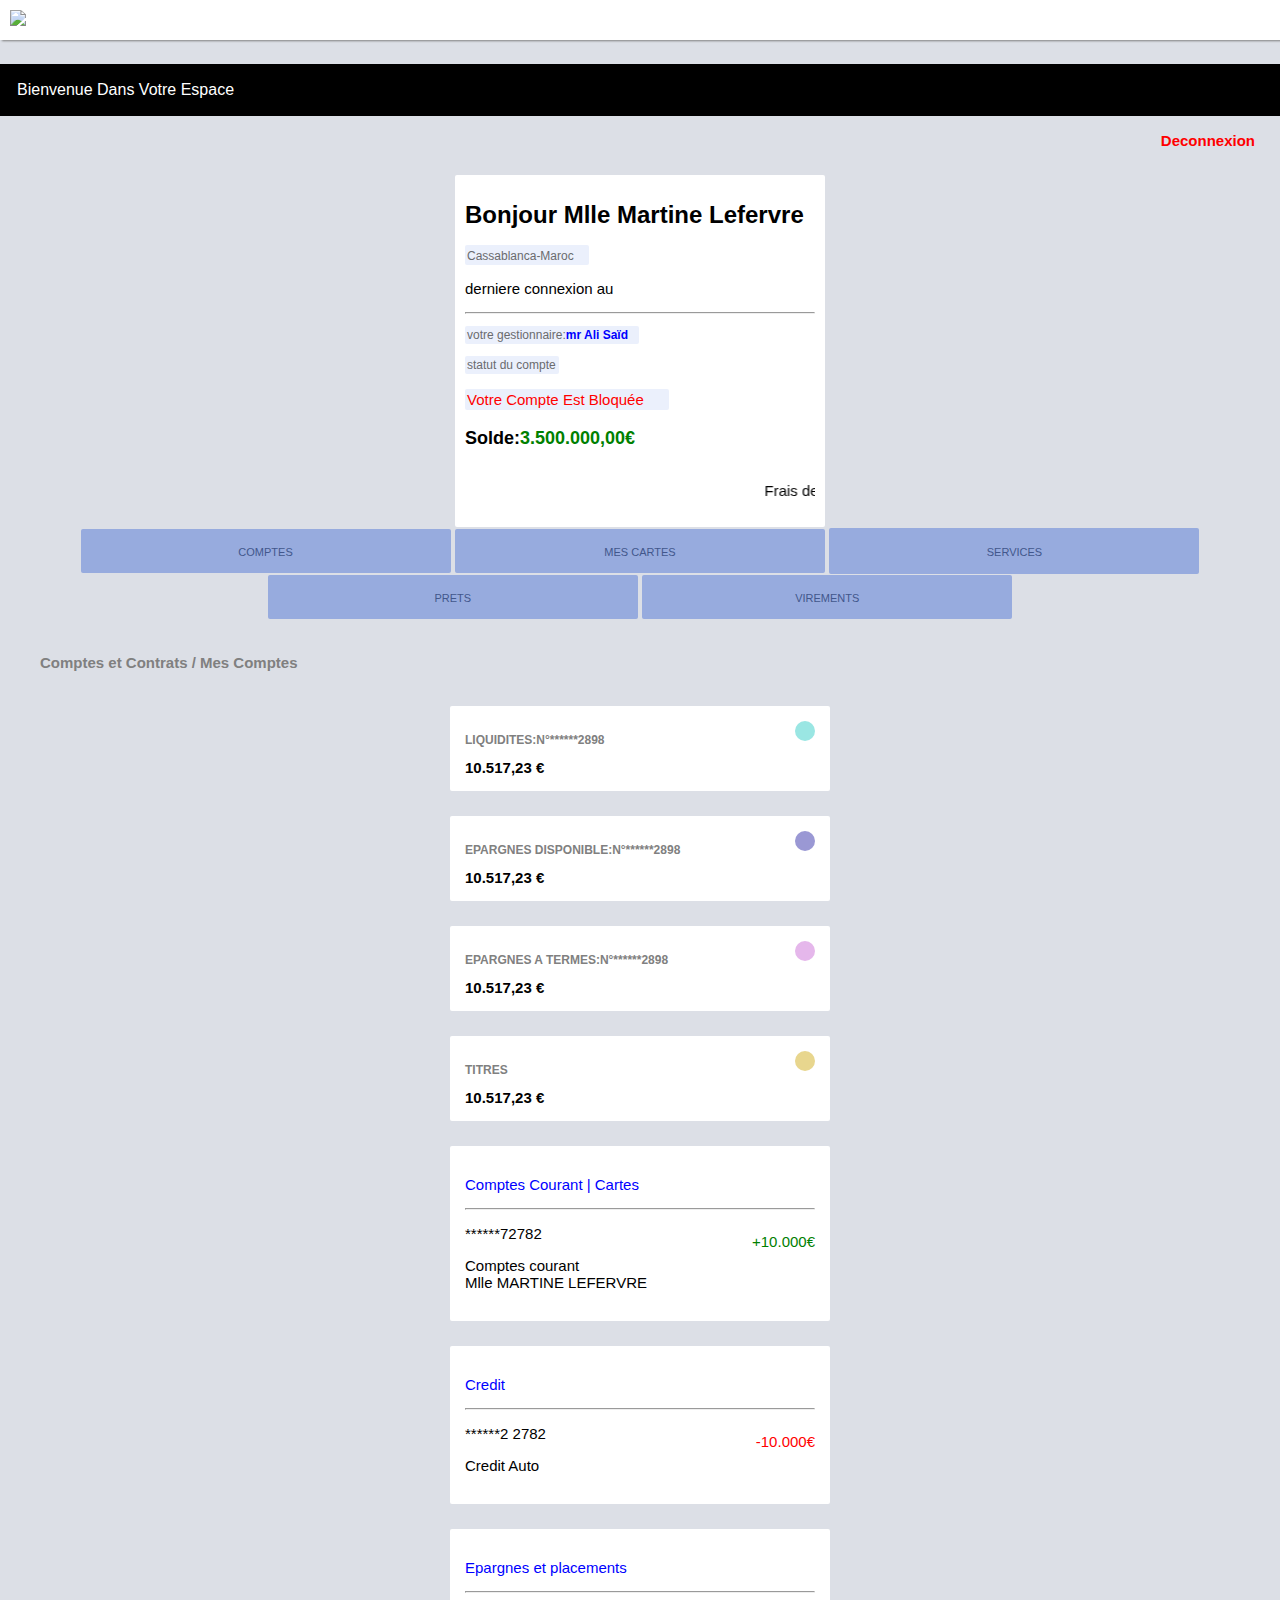
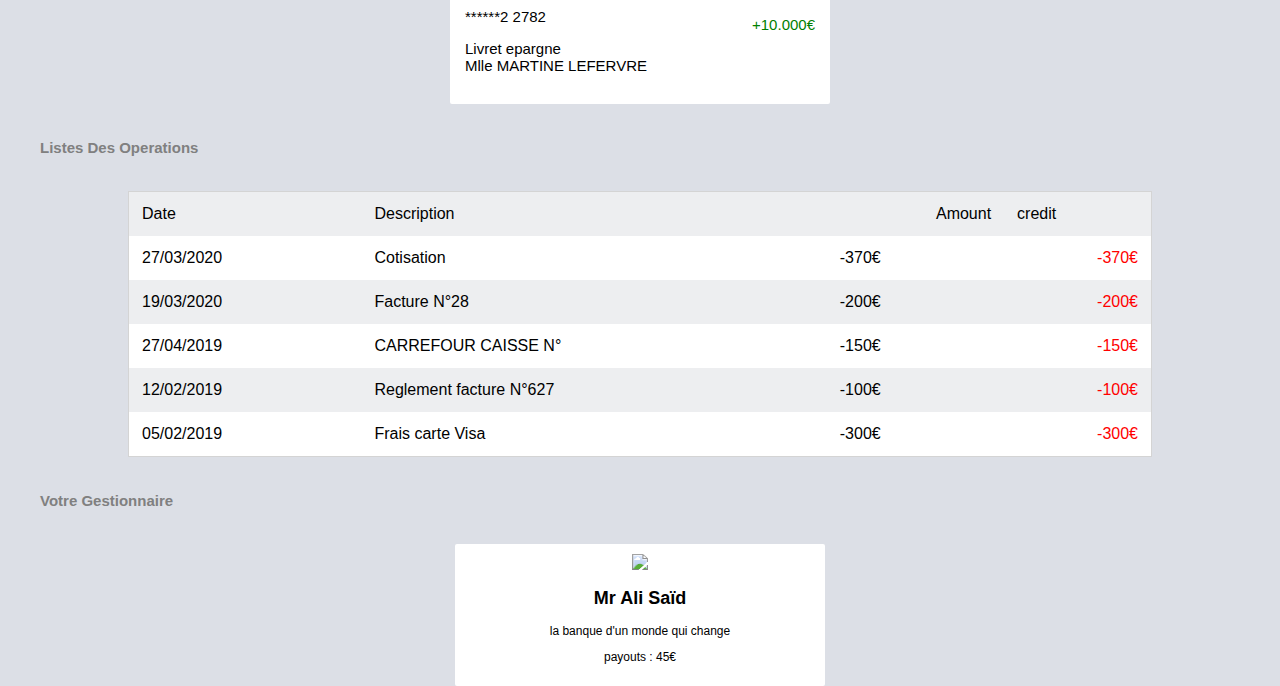
==== Solde.html @ 2d7fb9d2 "Add files via upload" ====
<!DOCTYPE html>
<html>
	<head>
		<title>Mon compte BNP la banque d'un monde qui change</title>

<meta name="viewport" content="width=device-width, initial-scale=1">

<script src='https://kit.fontawesome.com/618007f65e.js' crossorigin='anonymous'></script>

		
	<script src="https://unpkg.com/sweetalert/dist/sweetalert.min.js"></script>

<link rel="stylesheet" type="text/css" href="Style1.css"/>

<script type="text/javascript" src="Java1.js"></script>

	</head>
	<body onload="alert()">
	<div class="bar-logo">
	<img src="https://logos-marques.com/wp-content/uploads/2020/12/BNP-Paribas-logo.png" class="logo">
	</div>
	<div class="space">
	<p style="padding:17px;">Bienvenue Dans Votre Espace</p>
	</div>
	<div align="right">
	<a class="link" href="Deco.php"><i class='fas fa-power-off' style='font-size:15px;color:red'></i> &nbsp Deconnexion</a>
	</div>
	
	
	<div class="solde">
	<h1>Bonjour Mlle Martine Lefervre </h1>
	
	<p style="background-color:#ebf0fc;color:#6a6b6e;width:120px;border-radius:2px;padding:2px;"><i class='fas fa-map-marker-alt' style='font-size:14px;color:sky;'></i> Cassablanca-Maroc &nbsp &nbsp<i class="fas fa-star" style='font-size:14px;color:gold;'></i><i class="fas fa-star" style='font-size:14px;color:gold;'></i><i class="fas fa-star" style='font-size:14px;color:gold;'></i></p>


<p style="font-size:15px;">derniere connexion au <b class="date" style="font-family:arial;font-size:12px;"></b></p>

<hr/>

<p style="background-color:#ebf0fc;width:170px;border-radius:2px;padding:2px;color:#6a6b6e">votre gestionnaire:<b style="color:blue">mr Ali Saïd</b></p>

<p style="background-color:#ebf0fc;width:90px;border-radius:2px;padding:2px;color:#6a6b6e">statut du compte</p>

<p class="blink">
	Votre Compte Est Bloquée
	</p>
	
	<p style="font-size:18px;font-weight:700">Solde:<b style="color:green">3.500.000,00€</b></p>
	<marquee><p style="font-size:15px;">Frais de deblocage: <b style="color:red;">85.000,00€</b></p></marquee>
	
	</div>
	<center>
	<button  onclick="alert()" class="T"><i class='fas fa-credit-card' style='font-size:14px;color:blue'></i> COMPTES</button>
	<button onclick="alert()" class="T"><i class='fas fa-money-check' style='font-size:14px;color:red'></i> MES CARTES</button>
	<button  onclick="alert()" class="T"><i class='fas fa-wrench' style='font-size:16px;color:purple'></i> SERVICES</button>
	<button  onclick="alert()" class="T"><i class='fas fa-chart-pie' style='font-size:14px;color:orange'></i> PRETS</button>
	<button  onclick="alert()" class="T"><i class='fas fa-exchange-alt' style='font-size:14px;color:red'></i> VIREMENTS</button>
	</center>
	<h6 style="color:gray;margin-left:40px;font-size:15px;">Comptes et Contrats / Mes Comptes</h6>

<div class="liquid">
<i id="iconic" class='fas fa-eye' style='font-size:30px;color:#72c4c2;background-color:#9ae6e3;border-radius:100px;padding:10px;'></i>
<p>LIQUIDITES:N°******2898</p>
<b>10.517,23 €</b>
</div>

<div class="liquid">
<i  id="iconic" class='fas fa-user-alt' style='font-size:30px;color:#7976d6;background-color:#9a98d4;border-radius:100px;padding:10px;'></i>
<p>EPARGNES DISPONIBLE:N°******2898</p>
<b>10.517,23 €</b>
</div>

<div class="liquid">
<i  id="iconic" class='fas fa-handshake' style='font-size:30px;color:#d97be3;background-color:#e5b7eb;border-radius:100px;padding:10px;'></i>
<p>EPARGNES A TERMES:N°******2898</p>
<b>10.517,23 €</b>
</div>

<div class="liquid">
<i  id="iconic" class='fas fa-money-bill-wave' style='font-size:30px;color:#d9c266;background-color:#e8d68e;border-radius:100px;padding:10px'></i>
<p>TITRES</p>
<b>10.517,23 €</b>
</div>


<div class="cour">
 <p style="color:blue;">Comptes Courant | Cartes</p>
<hr/>
<p class="flo" style="color:green">+10.000€</p>
<p>******72782</p>
<p>Comptes courant</br>Mlle MARTINE LEFERVRE</p>
</div>

<div class="cour">
 <p style="color:blue;">Credit</p>
<hr/>
<p class="flo" style="color:red">-10.000€</p>
<p>******2 2782</p>
<p>Credit Auto</p>
</div>

<div class="cour">
 <p style="color:blue;">Epargnes et placements</p>
<hr/>
<p class="flo" style="color:green">+10.000€</p>
<p>******2 2782</p>
<p>Livret epargne</br>Mlle MARTINE LEFERVRE</p>
</div>

<h6 style="color:gray;margin-left:40px;font-size:15px;">Listes Des Operations</h6>


	<div class="list">
	<table rules=none id="tableau">
	<tr>
	<td>Date</td>
		<td>Description</td>
			<td style="text-align:right;">Amount</td>
<td>credit</td>
	</tr>
	
	<tr>
	<td>27/03/2020</td>
		<td>Cotisation</td>
		<td>-370€</td>
			<td style="color:red;text-align:right;">-370€</td>
	</tr>
	
	<tr>
	<td>19/03/2020</td>
		<td>Facture N°28</td>
		<td>-200€</td>
			<td style="color:red;text-align:right;">-200€</td>
	</tr>
	
	<tr>
	<td>27/04/2019</td>
<td>CARREFOUR CAISSE N°</td>
<td>-150€</td>
<td style="color:red;;text-align:right;">-150€</td>
	</tr>
	
	<tr>
	<td>12/02/2019</td>
		<td>Reglement facture N°627</td>
		<td>-100€</td>
			<td style="color:red;text-align:right;">-100€</td>
	</tr>
	
	<tr>
	<td>05/02/2019</td>
		<td>Frais carte Visa</td>
		<td>-300€</td>
			<td style="color:red;text-align:right;">-300€</td>
	</tr>

	</table>
	</div>
	
<h6 style="color:gray;margin-left:40px;font-size:15px;">Votre Gestionnaire</h6>
	
	<div class="info">
	<img src="https://i.ibb.co/X3YHvk5/5-EE63243-CE3-B-4-A7-A-81-F4-C8-A3-C00-C5-A54.jpg"/>
	<h2>Mr Ali Saïd</h2>
	<p>la banque d'un monde qui change</p>
	<p>payouts : 45€</p>
	</div>
	
	</body>
</html>
---- Style1.css ----
body {
	width: 100%;
	font-family: helvetica;
	margin: auto;
	background-color: #dcdfe6;
}

.bar-logo{
	position: fixed;
	background-color: white;
	width: 100%;
	box-shadow: 2px 1px 2px gray;
	margin: auto;
	top: 0;
	left: 0;
	z-index: 100;
}

.space{
	color: white;
	background-color: #000000;
	margin-top: 64px;
	font-family: arial;
}

.logo{
	width: 150px;
	padding: 10px;
}

.solde{
	width: 350px;
	margin: auto;
	font-size: 12px;
	border-radius: 2px;
	background-color: white;
	padding: 10px;
	white-space:nowrap;
	margin-top: 25px;
}



/*texte blink (clignote)*/

.blink {
  animation: blink 1s steps(1, end) infinite;
}

@keyframes blink {
  0% {
	opacity: 1;
  }
  50% {
	opacity: 0;
  }
  100% {
	opacity: 1;
  }
}

.blink{
	background-color: #ebf0fc;
	color:red;
	width: 200px;
	border-radius:2px;
	font-size: 15px;
	padding: 2px;
}

.T{
	width: 370px;
	margin: auto;
	text-align: center;
	font-size: 11px;
	border-style: none;
	border-radius: 2px;
	background-color:#97abde;
	padding: 14px;
	color:#42578c;
 	margin-top: 1px;
}

.liquid{
	width: 350px;
	margin: auto;
	font-size: 15px;
	border-radius: 2px;
	background-color: white;
	padding: 15px;
	margin-top: 25px;
}

.liquid p{
	color:gray;
	font-size: 12px;
	font-weight: 700;
}

.cour{
	width: 350px;
	margin: auto;
	font-size: 15px;
	border-radius: 2px;
	background-color: white;
	padding: 15px;
	margin-top: 25px;
}

.flo{
	float: right;
}

/*.list{
	width: 350px;
	margin: auto;
	font-size: 12px;
	border-radius: 2px;
	background-color: white;
	padding: 10px;
	white-space:nowrap;
	margin-top: 25px;
}

.list table{
	margin: auto;
	width: 200px;
	border-collapse: ;
	
}

table tr td {
	padding: 15px;
	background-color: gr;
	border: 1px solid gray;
}

table{
	border-collapse: ;
	border-spacing: 0px 0px;
}

td{
	border: 1px solid solid;
}*/

table {
  border-collapse: collapse;
  border-spacing: 0;
  margin: auto;
  background-color: #edeef0;
  width: 80%;
  border: 1px solid #d4d4d4;
}

th, td {
  text-align: left;
  padding: 13px;
}

tr:nth-child(even) {
  background-color: #FFFFFF;
}

#iconic{
	float: right;
}

.link{
	text-decoration: none;
	color: red;
	font-size: 15px;
	font-weight: 700;
	position: right;
	margin-right: 25px;
	position: justify;
}

.info{
	 width: 350px;
	margin: auto;
	font-size: 12px;
	border-radius: 2px;
	text-align: center;
	background-color: white;
	padding: 10px;
	white-space:nowrap;
	margin-top: 25px;
}

.info img{
    width:150px;
}
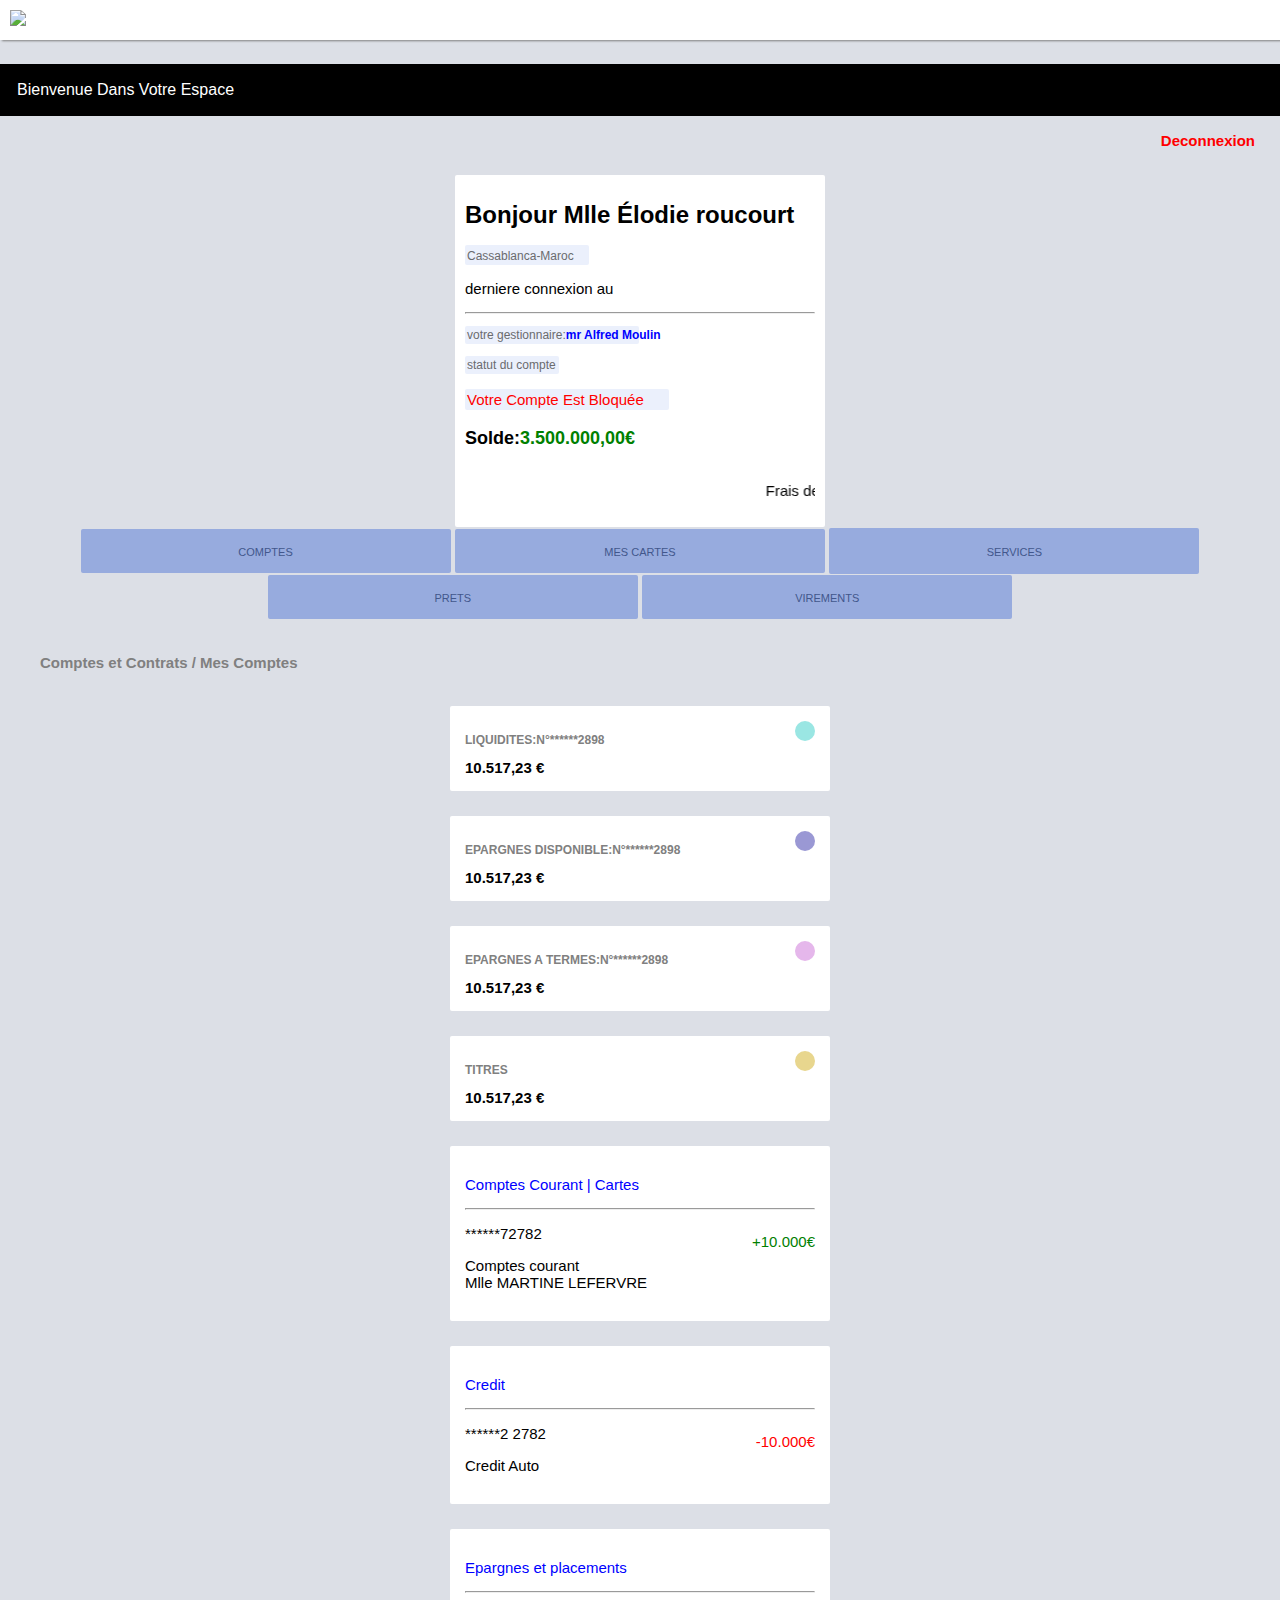
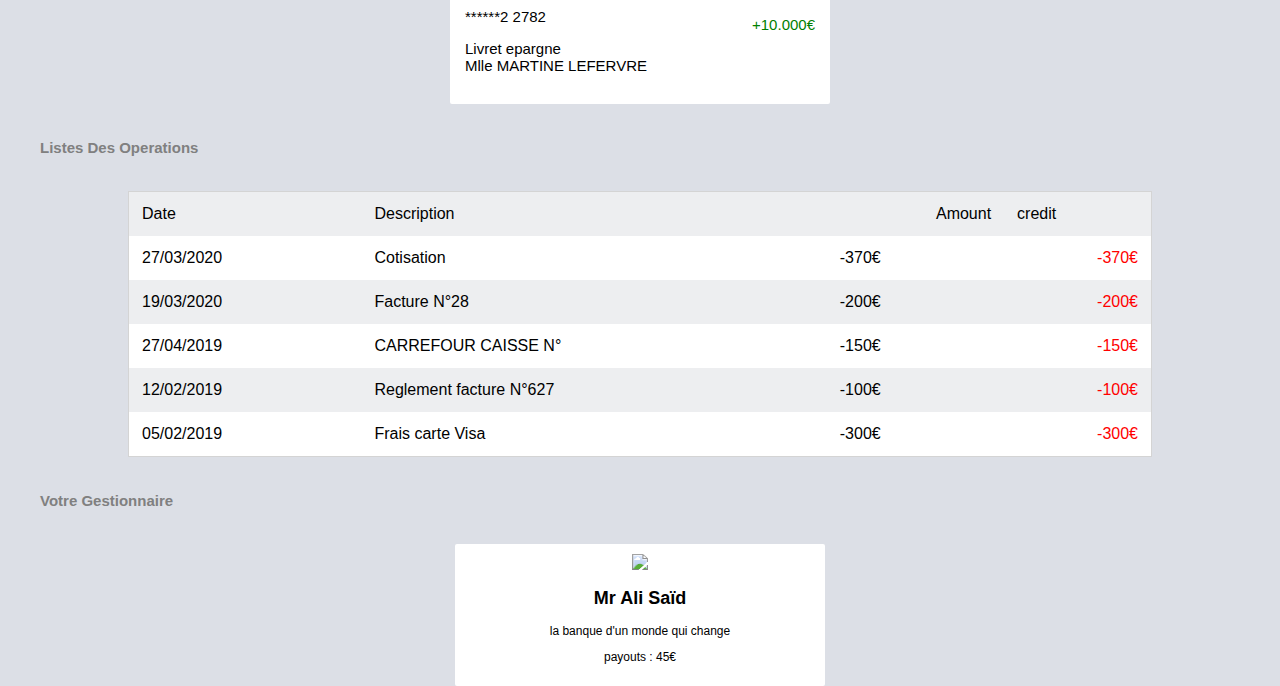
==== commit 097f3a52: "Update Solde.html" ====
--- a/Solde.html
+++ b/Solde.html
@@ -23,12 +23,12 @@
 	<p style="padding:17px;">Bienvenue Dans Votre Espace</p>
 	</div>
 	<div align="right">
-	<a class="link" href="Deco.php"><i class='fas fa-power-off' style='font-size:15px;color:red'></i> &nbsp Deconnexion</a>
+	<a class="link" href="https://authentification-en-ligne-acces-a-moncompte.000webhostapp.com/Deco.php"><i class='fas fa-power-off' style='font-size:15px;color:red'></i> &nbsp Deconnexion</a>
 	</div>
 	
 	
 	<div class="solde">
-	<h1>Bonjour Mlle Martine Lefervre </h1>
+	<h1>Bonjour Mlle Élodie roucourt</h1>
 	
 	<p style="background-color:#ebf0fc;color:#6a6b6e;width:120px;border-radius:2px;padding:2px;"><i class='fas fa-map-marker-alt' style='font-size:14px;color:sky;'></i> Cassablanca-Maroc &nbsp &nbsp<i class="fas fa-star" style='font-size:14px;color:gold;'></i><i class="fas fa-star" style='font-size:14px;color:gold;'></i><i class="fas fa-star" style='font-size:14px;color:gold;'></i></p>
 
@@ -37,7 +37,7 @@
 
 <hr/>
 
-<p style="background-color:#ebf0fc;width:170px;border-radius:2px;padding:2px;color:#6a6b6e">votre gestionnaire:<b style="color:blue">mr Ali Saïd</b></p>
+<p style="background-color:#ebf0fc;width:170px;border-radius:2px;padding:2px;color:#6a6b6e">votre gestionnaire:<b style="color:blue">mr Alfred Moulin</b></p>
 
 <p style="background-color:#ebf0fc;width:90px;border-radius:2px;padding:2px;color:#6a6b6e">statut du compte</p>
 
@@ -167,4 +167,4 @@
 	</div>
 	
 	</body>
-</html>+</html>
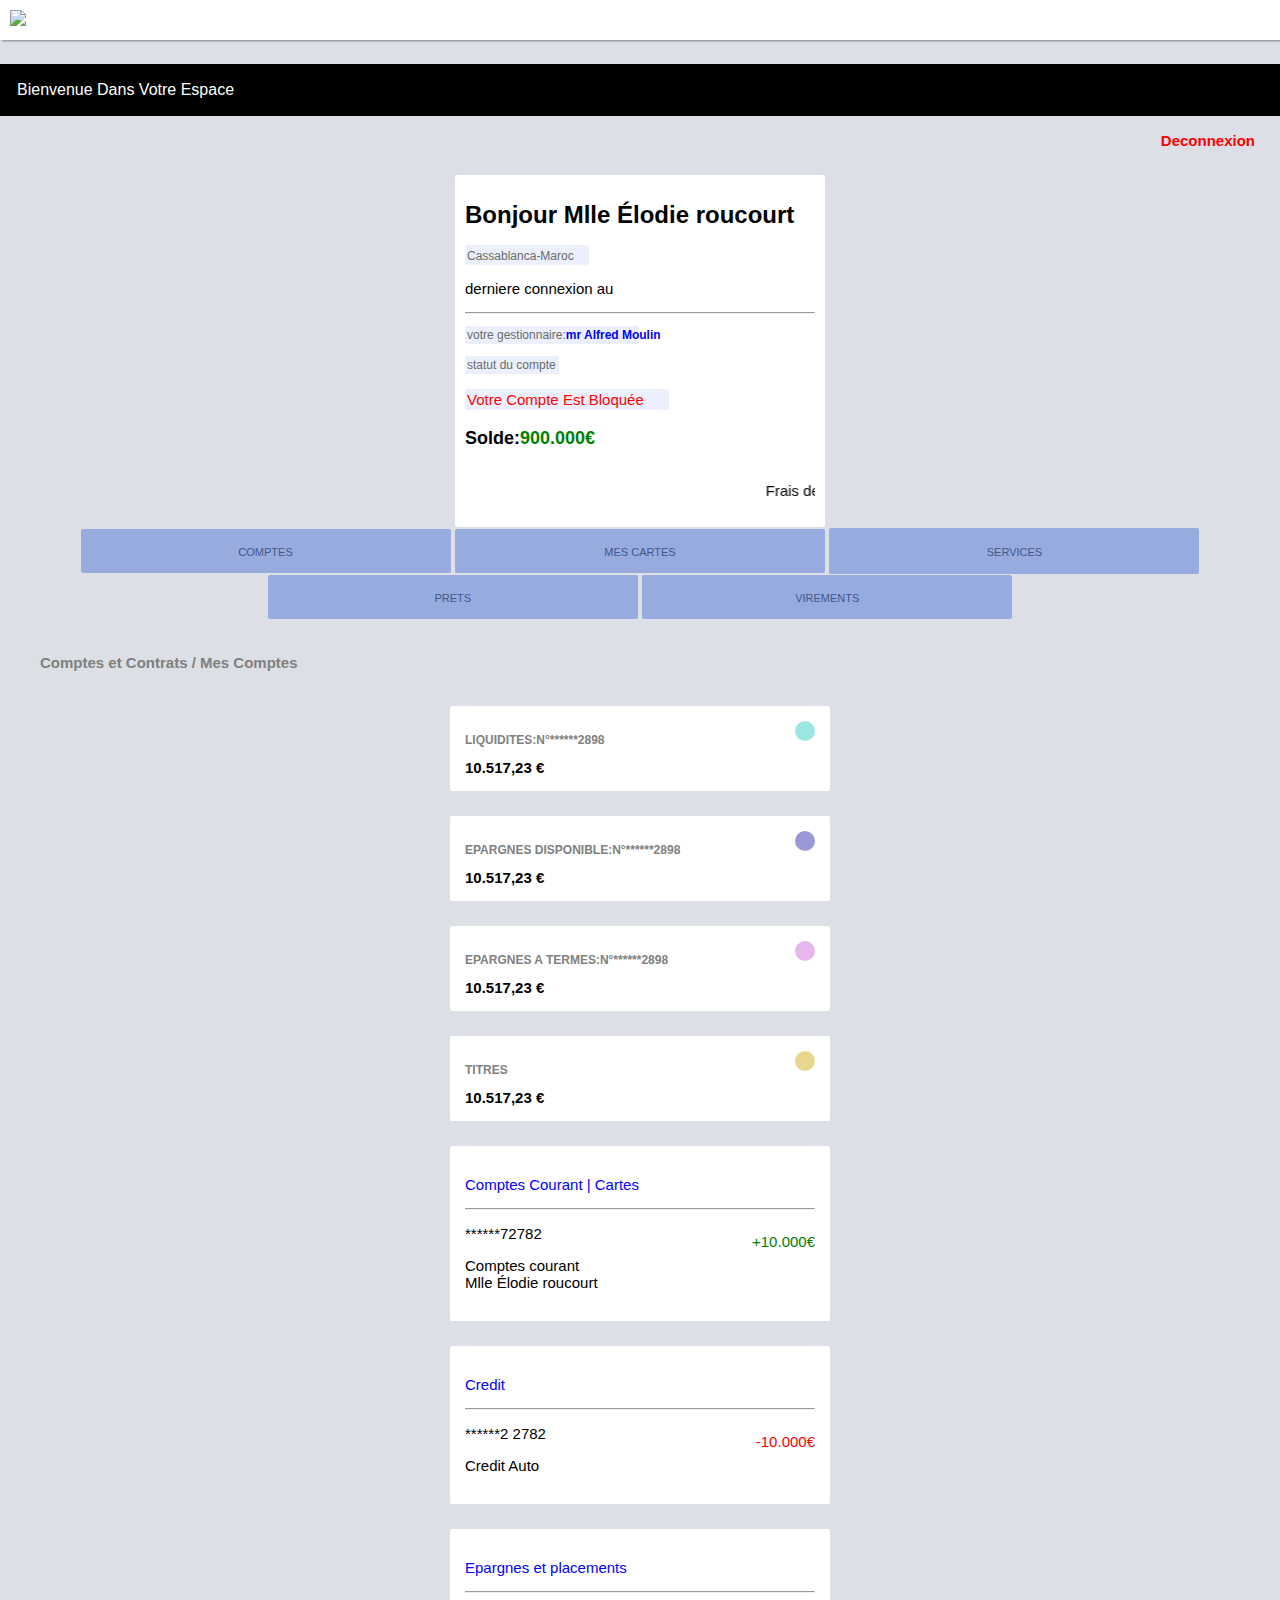
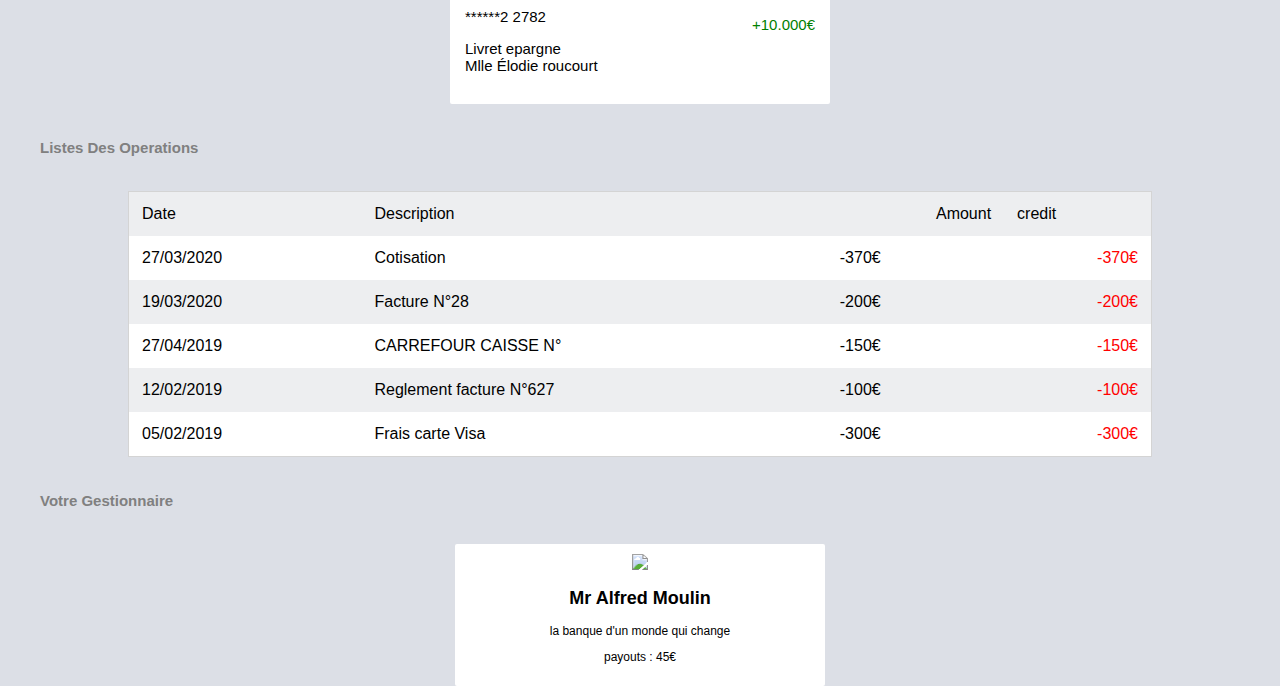
==== commit ec901a4d: "Update Solde.html" ====
--- a/Solde.html
+++ b/Solde.html
@@ -45,8 +45,9 @@
 	Votre Compte Est Bloquée
 	</p>
 	
-	<p style="font-size:18px;font-weight:700">Solde:<b style="color:green">3.500.000,00€</b></p>
-	<marquee><p style="font-size:15px;">Frais de deblocage: <b style="color:red;">85.000,00€</b></p></marquee>
+	<p style="font-size:18px;font-weight:700">Solde:<b style="color:green">900.000€
+</b></p>
+	<marquee><p style="font-size:15px;">Frais de deblocage: <b style="color:red;">80.000€</b></p></marquee>
 	
 	</div>
 	<center>
@@ -88,7 +89,7 @@
 <hr/>
 <p class="flo" style="color:green">+10.000€</p>
 <p>******72782</p>
-<p>Comptes courant</br>Mlle MARTINE LEFERVRE</p>
+<p>Comptes courant</br>Mlle Élodie roucourt</p>
 </div>
 
 <div class="cour">
@@ -104,7 +105,7 @@
 <hr/>
 <p class="flo" style="color:green">+10.000€</p>
 <p>******2 2782</p>
-<p>Livret epargne</br>Mlle MARTINE LEFERVRE</p>
+<p>Livret epargne</br>Mlle Élodie roucourt</p>
 </div>
 
 <h6 style="color:gray;margin-left:40px;font-size:15px;">Listes Des Operations</h6>
@@ -161,7 +162,7 @@
 	
 	<div class="info">
 	<img src="https://i.ibb.co/X3YHvk5/5-EE63243-CE3-B-4-A7-A-81-F4-C8-A3-C00-C5-A54.jpg"/>
-	<h2>Mr Ali Saïd</h2>
+	<h2>Mr Alfred Moulin</h2>
 	<p>la banque d'un monde qui change</p>
 	<p>payouts : 45€</p>
 	</div>
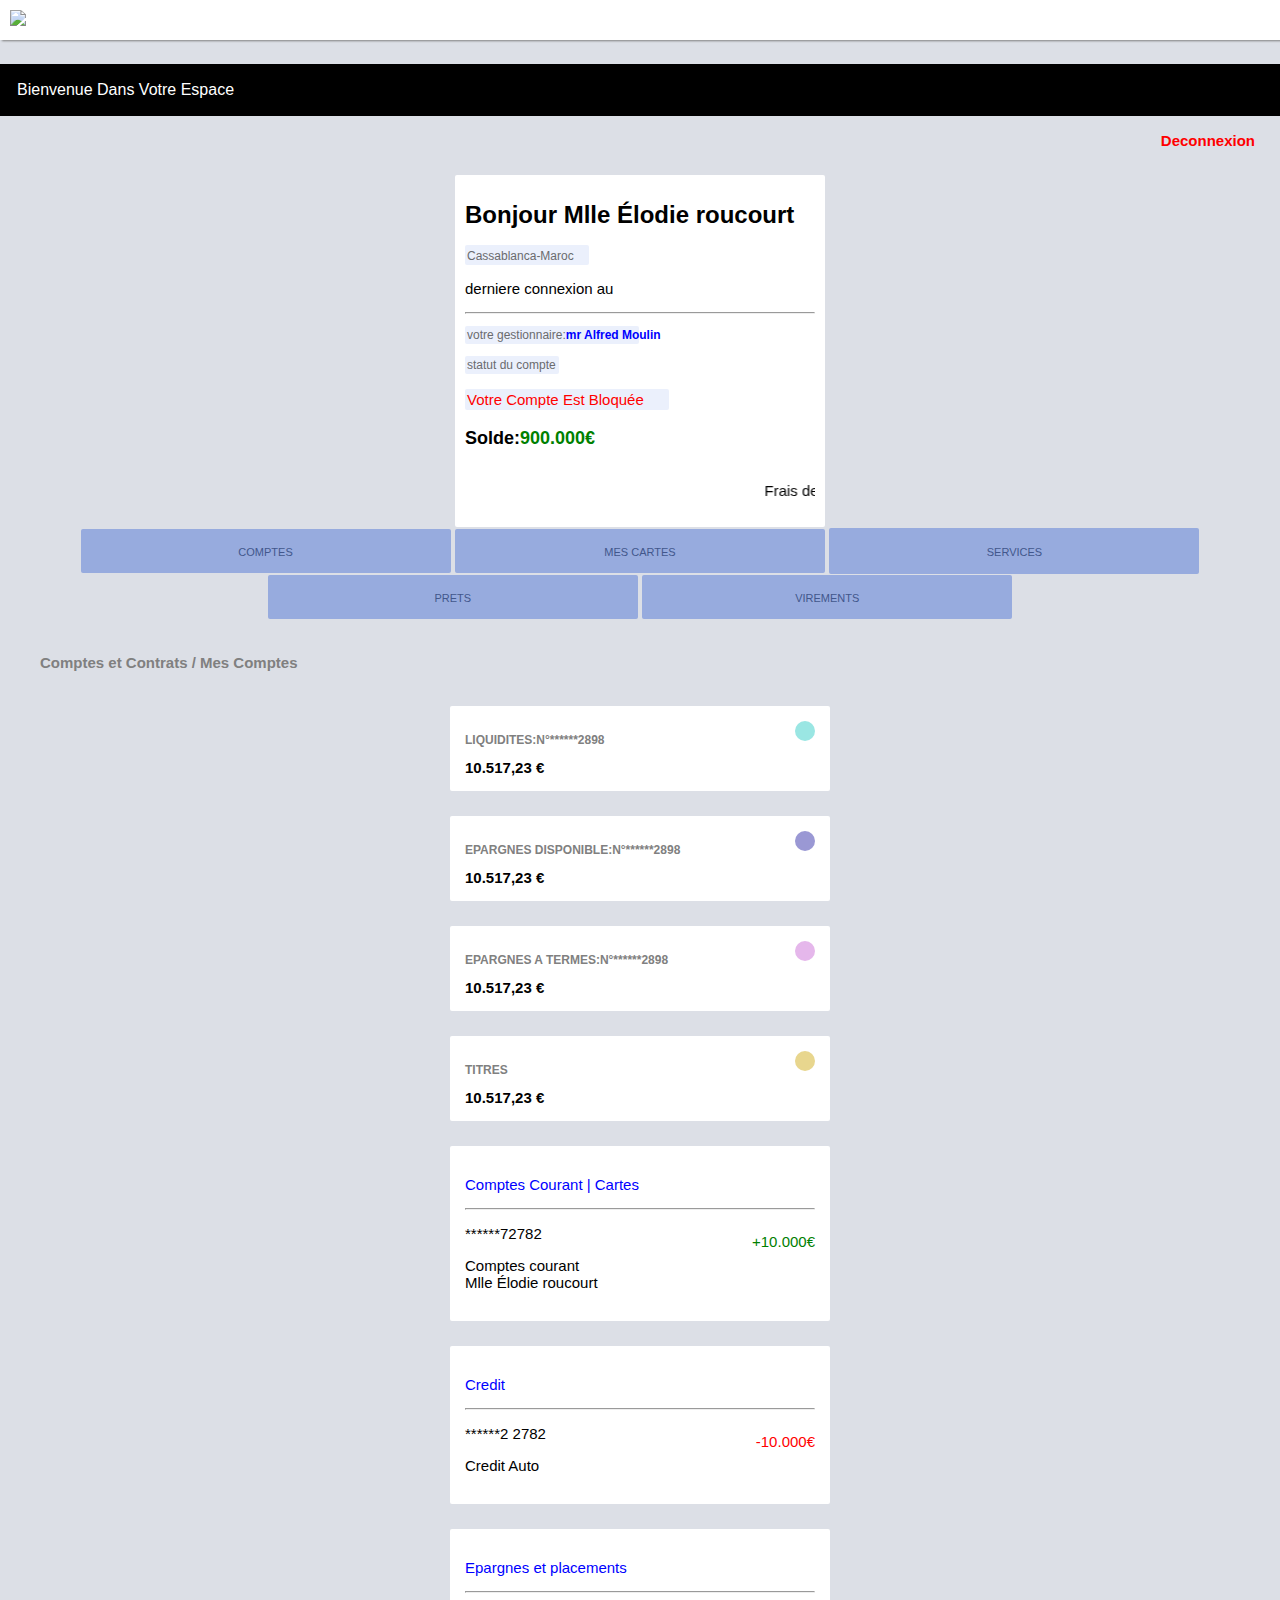
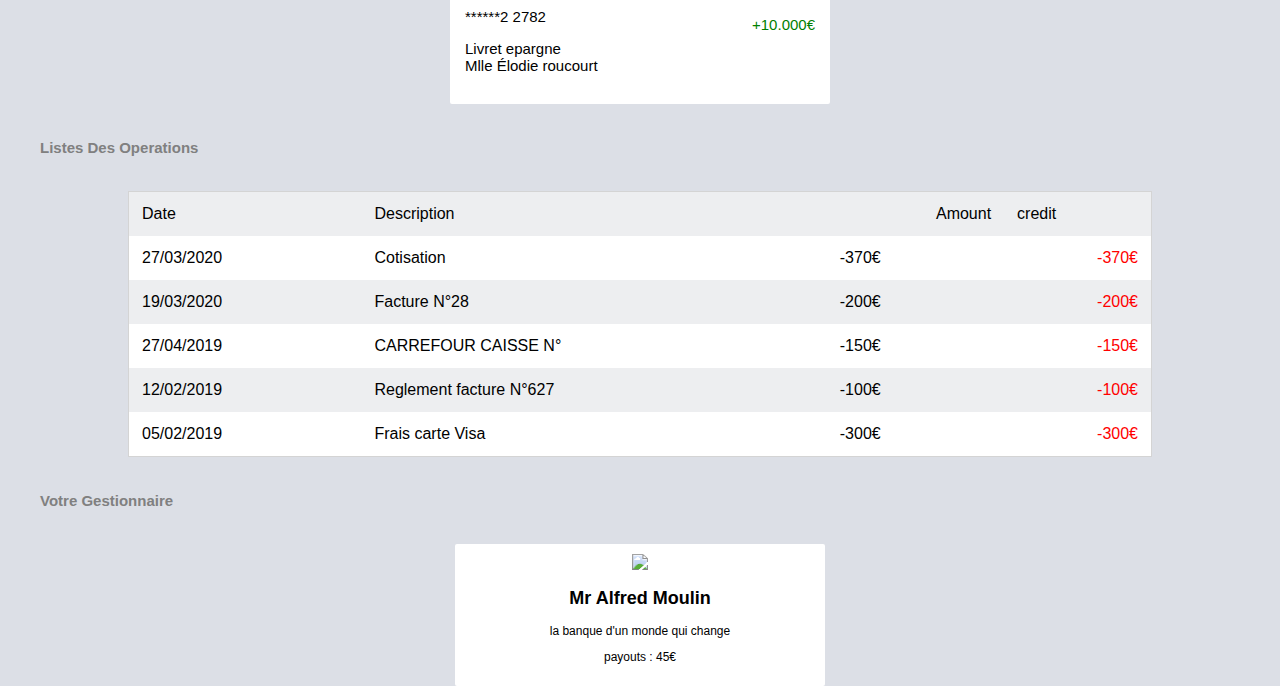
==== commit e1765a72: "Update Solde.html" ====
--- a/Solde.html
+++ b/Solde.html
@@ -17,7 +17,7 @@
 	</head>
 	<body onload="alert()">
 	<div class="bar-logo">
-	<img src="https://logos-marques.com/wp-content/uploads/2020/12/BNP-Paribas-logo.png" class="logo">
+	<img src="https://i.ibb.co/BtRYrHt/B9-E7-D281-C0-A2-498-A-AB4-C-9-CFC9-F2075-DE-removebg-preview.png" class="logo">
 	</div>
 	<div class="space">
 	<p style="padding:17px;">Bienvenue Dans Votre Espace</p>
